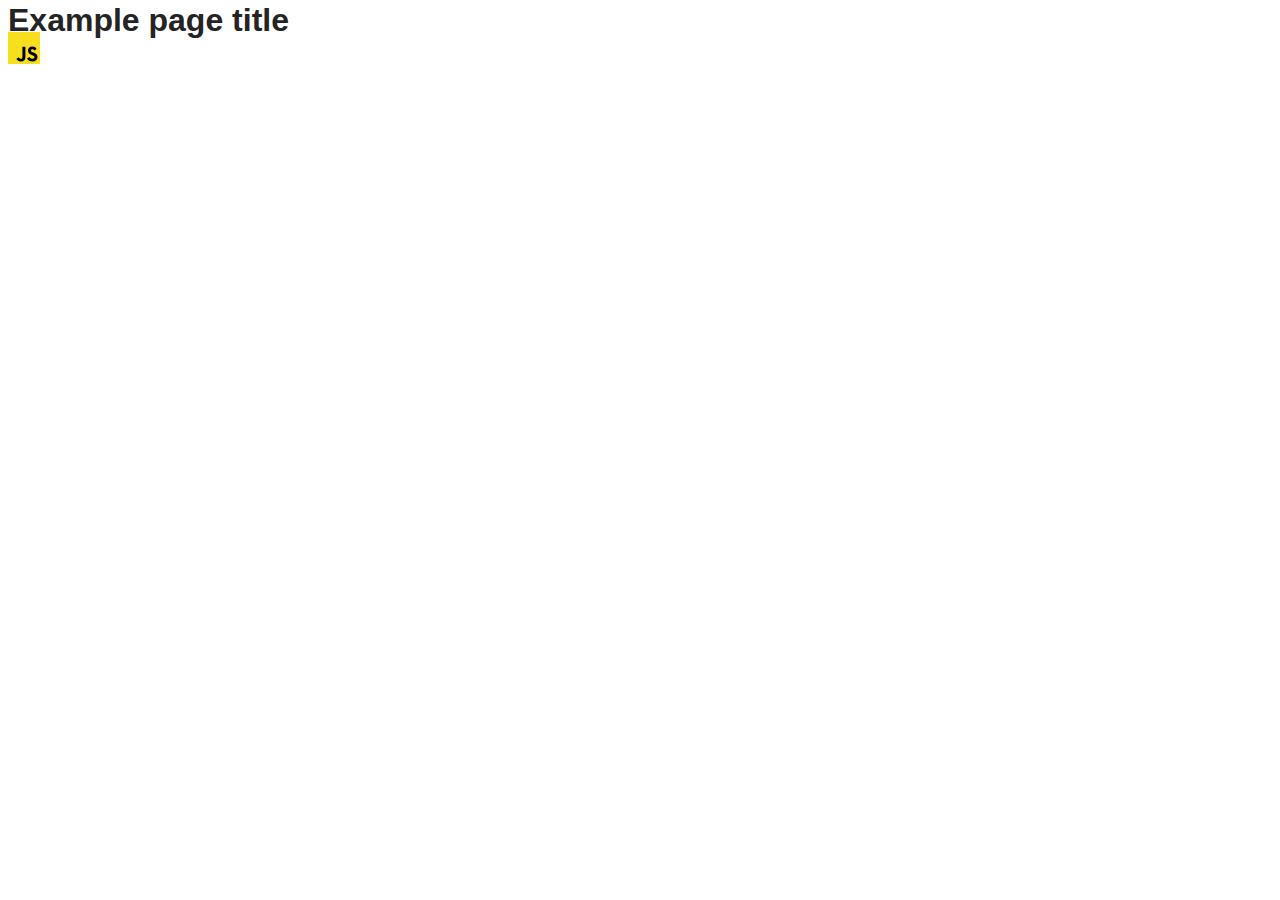
==== src/index.html @ 5c55d37b "Initial commit" ====
<!DOCTYPE html>
<html lang="en">
  <head>
    <meta charset="UTF-8" />
    <link rel="icon" type="image/svg+xml" href="/favicon.svg" />
    <meta name="viewport" content="width=device-width, initial-scale=1.0" />
    <title>Vanilla App Template</title>
    <link rel="stylesheet" href="./css/styles.css" />
  </head>
  <body>
    <load ="partials/header.html" />

    <section>
      <h1>Example page title</h1>
      <!-- Path to images as from index.html file -->
      <img src="./img/javascript.svg" alt="" />
    </section>

    <!-- Loads the specified .html file -->
    <load ="partials/vite-promo.html" />

    <script type="module" src="./main.js"></script>
  </body>
</html>
---- src/css/styles.css ----
/**
  |============================
  | include css partials with
  | default @import url()
  |============================
*/
@import url('./reset.css');
@import url('./vite-promo.css');
@import url('./header.css');

:root {
  font-family: Inter, Avenir, Helvetica, Arial, sans-serif;
  font-size: 16px;
  line-height: 24px;
  font-weight: 400;

  color: #242424;
  background-color: rgba(255, 255, 255, 0.87);

  font-synthesis: none;
  text-rendering: optimizeLegibility;
  -webkit-font-smoothing: antialiased;
  -moz-osx-font-smoothing: grayscale;
  -webkit-text-size-adjust: 100%;
}
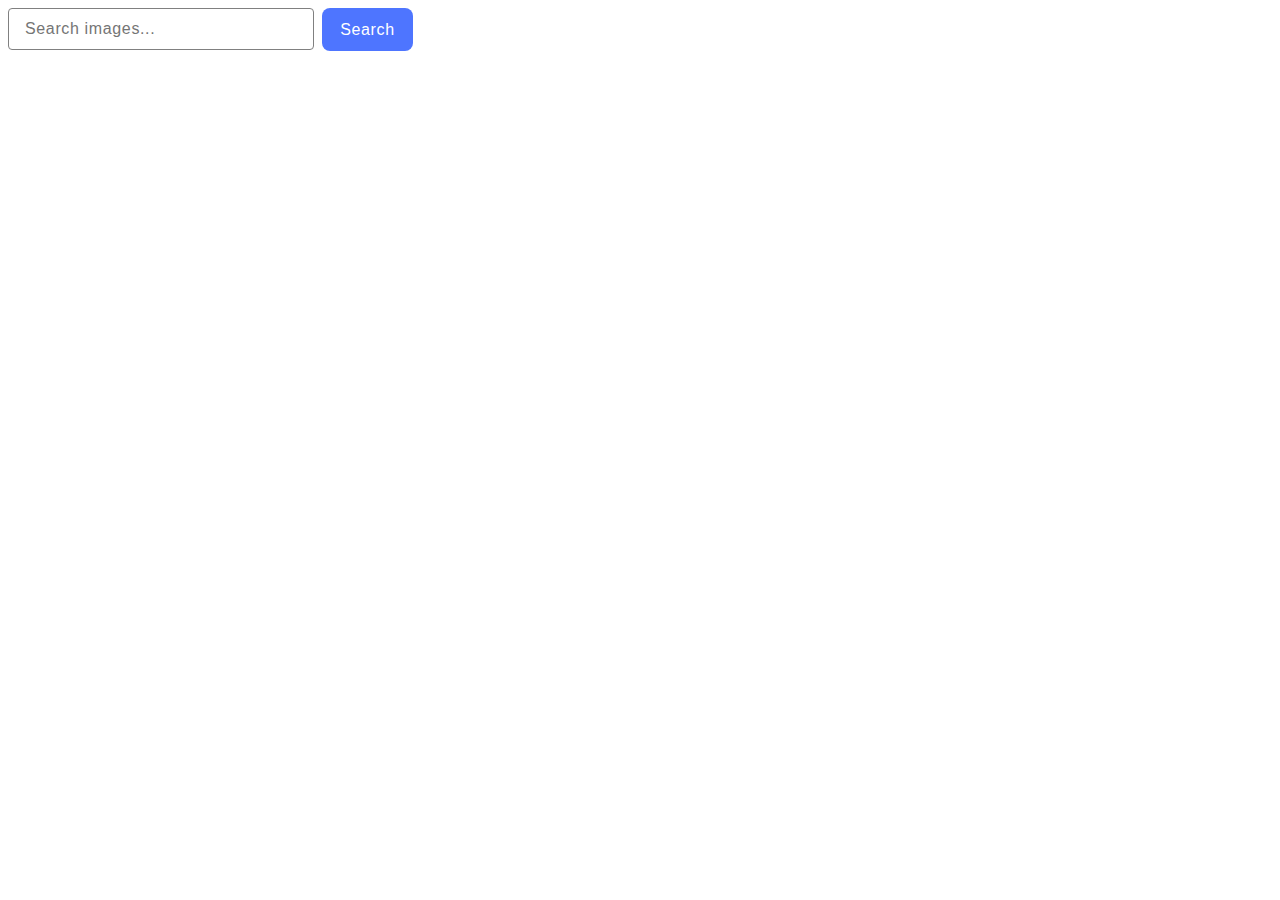
==== commit 3f90b753: "css update" ====
--- a/src/index.html
+++ b/src/index.html
@@ -4,21 +4,28 @@
     <meta charset="UTF-8" />
     <link rel="icon" type="image/svg+xml" href="/favicon.svg" />
     <meta name="viewport" content="width=device-width, initial-scale=1.0" />
-    <title>Vanilla App Template</title>
+    <link rel="stylesheet" href="./css/main.css">
     <link rel="stylesheet" href="./css/styles.css" />
+    <link rel="stylesheet" href="./css/reset.css" />
+    <link rel="preconnect" href="https://fonts.googleapis.com" />
+    <link rel="preconnect" href="https://fonts.gstatic.com" crossorigin />
+    <link
+      href="https://fonts.googleapis.com/css2?family=Montserrat:ital,wght@0,100..900;1,100..900&display=swap"
+      rel="stylesheet"
+    />
+    <title>Search Images</title>
   </head>
   <body>
-    <load ="partials/header.html" />
-
-    <section>
-      <h1>Example page title</h1>
-      <!-- Path to images as from index.html file -->
-      <img src="./img/javascript.svg" alt="" />
-    </section>
-
-    <!-- Loads the specified .html file -->
-    <load ="partials/vite-promo.html" />
-
+    <form action="submit" class="form">
+      <div class="form-group">
+        <label for="images" class="label"> </label>
+        <input type="text" name="images" class="search-images" required placeholder="Search images...">
+      </div>
+      <button class="search-button">Search</button>
+      
+    </form>
     <script type="module" src="./main.js"></script>
+    <script type="module" src="./js/pixabay-api.js"></script>
+    <script type="module" src="./js/render-functions.js"></script>
   </body>
 </html>
--- a/src/css/main.css
+++ b/src/css/main.css
@@ -0,0 +1,36 @@
+form {
+    display: flex;
+    gap: 8px;
+}
+
+.search-images {
+    padding: 8px 16px;
+    width: 272px;
+    height: 40px;
+    font-weight: 400;
+    font-size: 16px;
+    line-height: 150%;
+    letter-spacing: 0.04em;
+    color: #808080;
+    padding: 0 16px;
+    border: 1px solid #808080;
+    border-radius: 4px;
+    width: 272px;
+    height: 40px;
+}
+
+
+button {
+    border-radius: 8px;
+    padding: 8px 16px;
+    width: 91px;
+    height: 43px;
+    background: #4e75ff;
+    color: #fff;
+    border: none;
+    font-weight: 500;
+    font-size: 16px;
+    line-height: 150%;
+    letter-spacing: 0.04em;
+    color: #fff;
+}--- a/src/css/styles.css
+++ b/src/css/styles.css
@@ -5,11 +5,12 @@
   |============================
 */
 @import url('./reset.css');
-@import url('./vite-promo.css');
 @import url('./header.css');
+@import url('./main.css');
+
 
 :root {
-  font-family: Inter, Avenir, Helvetica, Arial, sans-serif;
+  --font-family: "Montserrat", sans-serif;
   font-size: 16px;
   line-height: 24px;
   font-weight: 400;
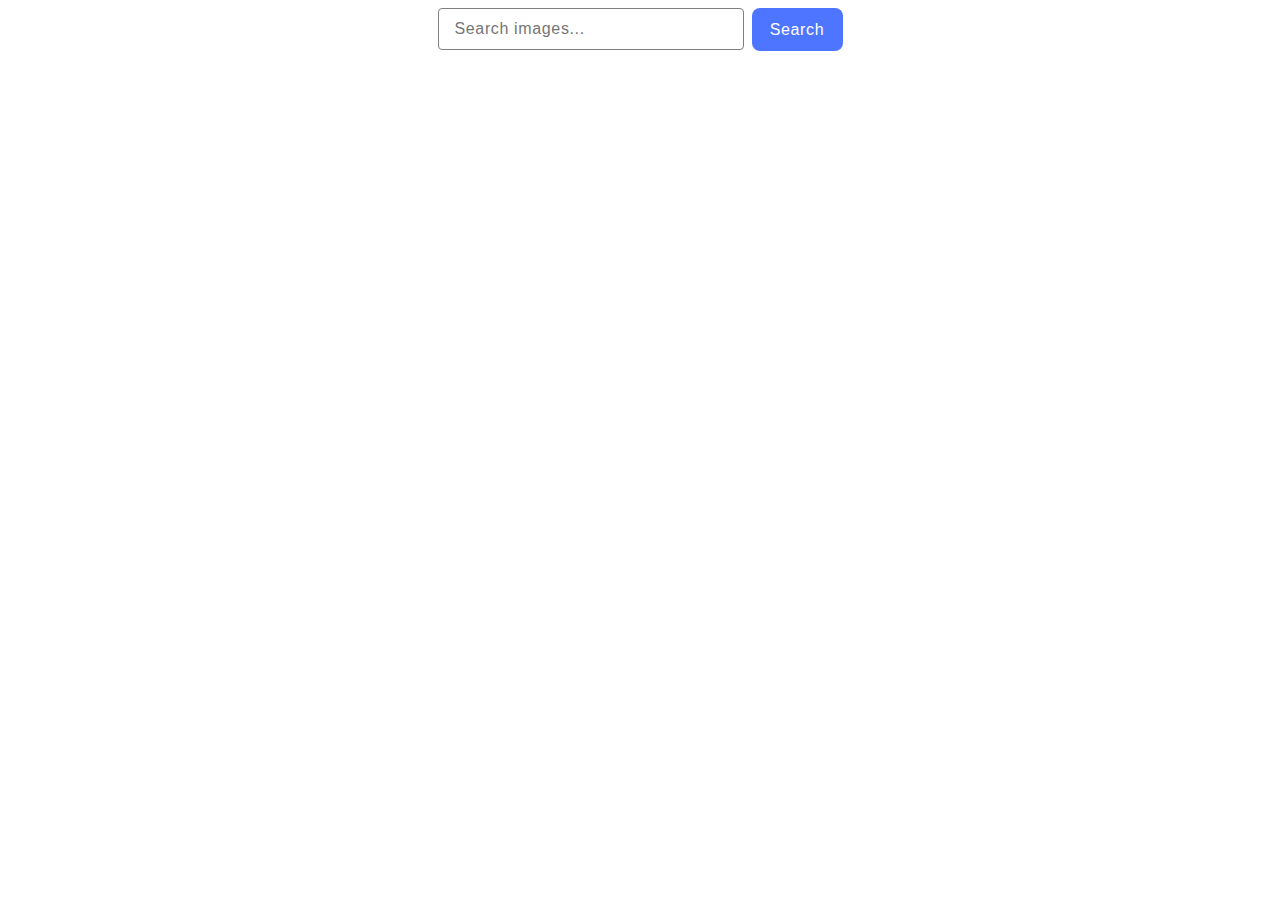
==== commit 16b319a5: "save" ====
--- a/src/index.html
+++ b/src/index.html
@@ -2,7 +2,6 @@
 <html lang="en">
   <head>
     <meta charset="UTF-8" />
-    <link rel="icon" type="image/svg+xml" href="/favicon.svg" />
     <meta name="viewport" content="width=device-width, initial-scale=1.0" />
     <link rel="stylesheet" href="./css/main.css">
     <link rel="stylesheet" href="./css/styles.css" />
@@ -10,22 +9,31 @@
     <link rel="preconnect" href="https://fonts.googleapis.com" />
     <link rel="preconnect" href="https://fonts.gstatic.com" crossorigin />
     <link
-      href="https://fonts.googleapis.com/css2?family=Montserrat:ital,wght@0,100..900;1,100..900&display=swap"
+      href="https://fonts.googleapis.com/css2?family=Montserrat:wght@400;500;600&display=swap"
       rel="stylesheet"
     />
     <title>Search Images</title>
   </head>
   <body>
-    <form action="submit" class="form">
+    <form action="submit" class="search-form" id="search-form">
       <div class="form-group">
-        <label for="images" class="label"> </label>
-        <input type="text" name="images" class="search-images" required placeholder="Search images...">
+        <label form="images" class="label"> </label>
+        <input 
+          class="search-images" 
+          type="text"
+          name="images" 
+          placeholder="Search images..." required >
       </div>
-      <button class="search-button">Search</button>
-      
+      <button class="search-button" type="submit">Search</button>
     </form>
+
+    <span class="loader"></span>
+
+   <div class="gallery"></div>
+    
     <script type="module" src="./main.js"></script>
     <script type="module" src="./js/pixabay-api.js"></script>
     <script type="module" src="./js/render-functions.js"></script>
+    <script src="iziToast.min.js" type="javascript"></script>
   </body>
 </html>
--- a/src/css/main.css
+++ b/src/css/main.css
@@ -1,7 +1,62 @@
+.loader {
+    color: #ffffff;
+    font-size: 45px;
+    text-indent: -9999em;
+    overflow: hidden;
+    width: 1em;
+    height: 1em;
+    border-radius: 50%;
+    position: relative;
+    transform: translateZ(0);
+    animation: mltShdSpin 1.7s infinite ease, round 1.7s infinite ease;
+  }
+  
+  @keyframes mltShdSpin {
+    0% {
+      box-shadow: 0 -0.83em 0 -0.4em,
+      0 -0.83em 0 -0.42em, 0 -0.83em 0 -0.44em,
+      0 -0.83em 0 -0.46em, 0 -0.83em 0 -0.477em;
+    }
+    5%,
+    95% {
+      box-shadow: 0 -0.83em 0 -0.4em, 
+      0 -0.83em 0 -0.42em, 0 -0.83em 0 -0.44em, 
+      0 -0.83em 0 -0.46em, 0 -0.83em 0 -0.477em;
+    }
+    10%,
+    59% {
+      box-shadow: 0 -0.83em 0 -0.4em, 
+      -0.087em -0.825em 0 -0.42em, -0.173em -0.812em 0 -0.44em, 
+      -0.256em -0.789em 0 -0.46em, -0.297em -0.775em 0 -0.477em;
+    }
+    20% {
+      box-shadow: 0 -0.83em 0 -0.4em, -0.338em -0.758em 0 -0.42em,
+       -0.555em -0.617em 0 -0.44em, -0.671em -0.488em 0 -0.46em, 
+       -0.749em -0.34em 0 -0.477em;
+    }
+    38% {
+      box-shadow: 0 -0.83em 0 -0.4em, -0.377em -0.74em 0 -0.42em,
+       -0.645em -0.522em 0 -0.44em, -0.775em -0.297em 0 -0.46em, 
+       -0.82em -0.09em 0 -0.477em;
+    }
+    100% {
+      box-shadow: 0 -0.83em 0 -0.4em, 0 -0.83em 0 -0.42em, 
+      0 -0.83em 0 -0.44em, 0 -0.83em 0 -0.46em, 0 -0.83em 0 -0.477em;
+    }
+  }
+  
+  @keyframes round {
+    0% { transform: rotate(0deg) }
+    100% { transform: rotate(360deg) }
+  }
+   
+
 form {
     display: flex;
     gap: 8px;
+    justify-content: center;
 }
+
 
 .search-images {
     padding: 8px 16px;
@@ -17,6 +72,15 @@
     border-radius: 4px;
     width: 272px;
     height: 40px;
+    margin-bottom: 32px;
+}
+
+.search-images:hover {
+  border-color: #000000;
+}
+
+.search-images:focus {
+    border-color: #6c8cff;
 }
 
 
@@ -33,4 +97,59 @@
     line-height: 150%;
     letter-spacing: 0.04em;
     color: #fff;
-}+}
+
+.search-button:hover,
+.search-button:focus {
+  background-color: #6c8cff;
+}
+
+
+a {
+    font-family: sans-serif;
+}
+
+.gallery {
+    margin-top: 10px;
+}
+
+img {
+    height: 200px;
+    width: 360px;
+  }
+  
+.gallery {
+    display: flex;
+    justify-content: center;
+    flex-wrap: wrap;
+    row-gap: 24px;
+    column-gap: 24px;
+    list-style: none;
+}
+
+/* Збільшення фото при наведенні на нього
+/* img:hover {
+    transform: scale(1.04);
+    transition: all 0.2s linear
+} */
+
+.sl-wrapper{
+    background: #00000080;
+}
+
+.card-info {
+    padding: 8px 16px;
+    display: flex;
+    justify-content: space-between;
+    font-weight: 600;
+    text-align: center;
+  }
+
+
+  .card-info p {
+    font-weight: normal;
+  }
+
+  .card-item {
+    border: 1px solid #808080;
+  }--- a/src/css/styles.css
+++ b/src/css/styles.css
@@ -10,7 +10,7 @@
 
 
 :root {
-  --font-family: "Montserrat", sans-serif;
+  font-family: "Montserrat", sans-serif;
   font-size: 16px;
   line-height: 24px;
   font-weight: 400;
